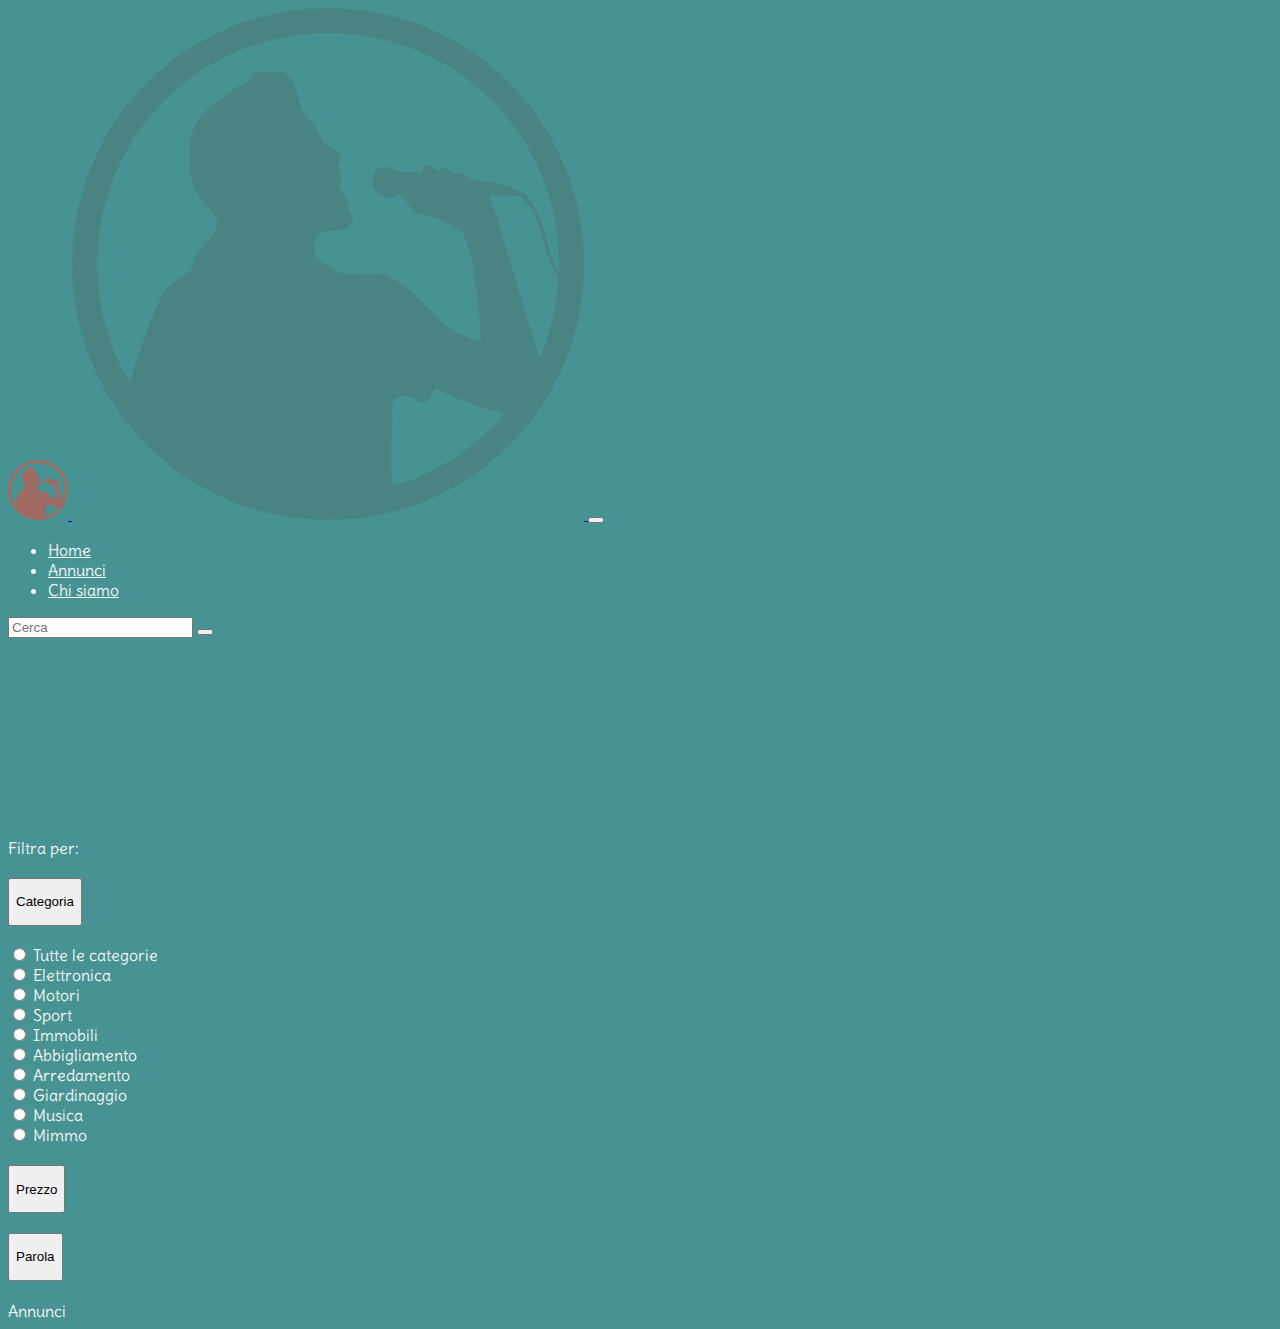
==== annunci.html @ 4eef10ef "annunci- radio button categorie" ====
<!doctype html>
<html lang="en">
  <head>
    <meta charset="utf-8">
    <meta name="viewport" content="width=device-width, initial-scale=1">
    <title>Presto</title>
    <link href="https://cdn.jsdelivr.net/npm/bootstrap@5.3.0-alpha1/dist/css/bootstrap.min.css" rel="stylesheet" integrity="sha384-GLhlTQ8iRABdZLl6O3oVMWSktQOp6b7In1Zl3/Jr59b6EGGoI1aFkw7cmDA6j6gD" crossorigin="anonymous">

    <!-- SWIPERJS CDN CSS -->
    <link rel="stylesheet" href="https://cdn.jsdelivr.net/npm/swiper@8/swiper-bundle.min.css"/>

    <!-- AOS CDN CSS -->
  <link href="https://unpkg.com/aos@2.3.1/dist/aos.css" rel="stylesheet">
  
  
    <!-- GOOGLE FONT CDN-->
    <link rel="preconnect" href="https://fonts.googleapis.com">
    <link rel="preconnect" href="https://fonts.gstatic.com" crossorigin>
    <link href="https://fonts.googleapis.com/css2?family=Delius&display=swap" rel="stylesheet">

    <!-- FONT AWESOME CDN -->
    <link rel="stylesheet" href="https://cdnjs.cloudflare.com/ajax/libs/font-awesome/6.3.0/css/all.min.css" integrity="sha512-SzlrxWUlpfuzQ+pcUCosxcglQRNAq/DZjVsC0lE40xsADsfeQoEypE+enwcOiGjk/bSuGGKHEyjSoQ1zVisanQ==" crossorigin="anonymous" referrerpolicy="no-referrer" />

    <!-- COLLEGAMENTO CSS -->
    <link rel="stylesheet" href="style.css">

  </head>
  <body>

    <!-- NAVBAR -->

    <nav class="navbar navbar-expand-lg fixed-top" id="nav1">
        
        <div class="container-fluid" id="containerNav">

          <!-- primo logo -->
          <a class="navbar-brand" href="#">
            <img class=" ms-3 mt-2 logoPink" src="./media/logo.png" alt="" srcset="">
          </a>

           <!-- secondo logo -->
          <a class="navbar-brand logoSky d-none" href="#">
            <img class=" img-fluid" src="./media/logoSky.png" alt="Logo del Sito">
          </a>

          <button class="navbar-toggler" type="button" data-bs-toggle="collapse" data-bs-target="#navbarSupportedContent" aria-controls="navbarSupportedContent" aria-expanded="false" aria-label="Toggle navigation">
            
                <i class=" toggleri fa-2x fa-solid fa-microphone-lines"></i>
            

          </button>
          <div class="collapse navbar-collapse" id="navbarSupportedContent">
            <ul class="navbar-nav ms-auto mb-2 mb-lg-0">
                <li class="nav-item">
                  <a class="nav-link" aria-current="page" href="./index.html">Home</a>
                </li>
              <li class="nav-item">
                <a class="nav-link" href="#">Annunci</a>
              </li>
              <li class="nav-item">
                <a class="nav-link" href="#">Chi siamo</a>
              </li>
            </ul>

            <!-- CERCA -->
            <form class="d-flex" role="search">
                <input class=" ms-2 form-control me-2" type="search" placeholder="Cerca" aria-label="Search">
                <button class="btn btn-Custom text-whiteCus" type="submit"><i class="fa-solid fa-magnifying-glass"></i></button>
          </div>
        </div>
      </nav>
  
  <!-- FINE NAVBAR -->


  <!-- INIZIO ANNUNCI -->

  <section class="container-fluid">
    <div class="row m-filterSection">

        <div class="col-12 col-md-3">
           <p class="h3"> Filtra per:</p>

           <div class="accordion accordion-flush" id="accordionFlushExample">
            <div class="accordion-item">
              <h2 class="accordion-header" id="flush-headingOne">
                <button class="accordion-button collapsed" type="button" data-bs-toggle="collapse" data-bs-target="#flush-collapseOne" aria-expanded="false" aria-controls="flush-collapseOne">
                 <p>Categoria</p> 
                </button>
              </h2>
              <div id="flush-collapseOne" class="accordion-collapse collapse" aria-labelledby="flush-headingOne" data-bs-parent="#accordionFlushExample">

                <div id="categoryWrapper" class="accordion-body">
                    
                    <div class="form-check">
                        <input class="form-check-input" type="radio" name="flexRadioDefault" id="flexRadioDefault1">
                        <label class="form-check-label" for="flexRadioDefault1" checked>
                          Tutte le categorie
                        </label>
                      </div>
                      
                      </div>
                    </div>
                <div>
              </div>
            </div>
            <div class="accordion-item">
              <h2 class="accordion-header" id="flush-headingTwo">
                <button class="accordion-button collapsed" type="button" data-bs-toggle="collapse" data-bs-target="#flush-collapseTwo" aria-expanded="false" aria-controls="flush-collapseTwo">
                 <p>Prezzo</p>
                </button>
              </h2>
              <div id="flush-collapseTwo" class="accordion-collapse collapse" aria-labelledby="flush-headingTwo" data-bs-parent="#accordionFlushExample">
                
                <div class="accordion-body">
                    

                </div>

              </div>
            </div>
            <div class="accordion-item">
              <h2 class="accordion-header" id="flush-headingThree">
                <button class="accordion-button collapsed" type="button" data-bs-toggle="collapse" data-bs-target="#flush-collapseThree" aria-expanded="false" aria-controls="flush-collapseThree">
                 <p>Parola</p> 
                </button>
              </h2>
              <div id="flush-collapseThree" class="accordion-collapse collapse" aria-labelledby="flush-headingThree" data-bs-parent="#accordionFlushExample">
                <div class="accordion-body"></div>
              </div>
            </div>
          </div>

        
    </div>
</div>

        <div class="col-12 col-md-3">
            Annunci
        </div>

    </div>
</div>

  </section>



  <!-- FINE ANNUNCI -->

  
  <!-- INIZIO HEADER -->
  
  <!-- <header class="container-fluid">
    
    <div class="row header vh-100">
      
      <div class="col-12 text-center">
        
        <h1 data-aos="zoom-in" class="fw-bold">Presto <span class="text-whiteCus">.it</span></h1>
        
        
        <h3 class="sottoScritta text-accento">i più veloci del webbe</h3>
        
        
      </div>
      
    </div>
    
  </header> -->
  
  <!-- FINE HEADER -->












  
  <!-- INIZIO FOOTER -->

    <!-- <footer class="container-fluid mt-5 py-5 bg-blackCus">
      <div class="container">
        <div class="row h-footer-cus">
          <div class="col-12 col-md-4 text-center my-5">
           <p class="h2 text-accento">About Presto</p>
           <p class="my-3 text-primario">P.IVA: 1234567</p>
           <p class="my-3 text-primario">Indirizzo: Strada San Giorgio Martire, 2D</p>
           <p class="my-3 text-primario">Tel. 3468889234</p>
           <p class="my-3 text-primario">e-mail: miamail@sempremailmia.it</p>
           <div>
            <i class="fa-brands fa-facebook fa-2x text-whiteCus fa-beat"></i>
            <i class="fa-brands fa-instagram fa-2x text-whiteCus fa-beat mx-5"></i>
            <i class="fa-brands fa-linkedin fa-2x text-whiteCus fa-beat"></i>
             
           </div>
          </div>
          <div class="col-12 col-md-4 text-center my-5">
            <p class="h2 text-accento">Quick Menu</p>
            <div class="d-flex flex-column justify-content-center h-75">
              <a href="#numeriSpaziali"><p> Numeri Spaziali </p> </a>
              <a href="#diconoDiNoi"><p> Dicono di Noi </p> </a>
              <a href="#domandeFrequenti"><p> Domande Frequenti </p> </a>
            </div>
 
 
           </div>
           <div class="col-12 col-md-4 text-center my-5">
            <p class="h2 text-accento"> Collabs </p>
            
            <p class="text-primario">Amazon</p>
            <p class="text-primario">Disney</p>
            <p class="text-primario">Squelli</p>
           </div>
        </div>
        <div class="row">
          <div class="col-12 my-2">
            <h6 class="text-whiteCus text-center">tutti i diritti riservati a reietto® master Pokémon</h6>
          </div>
        </div>
      </div>
    </footer> -->

  <!-- FINE FOOTER -->


    <!-- JS BOOTSTRAP -->
    <script src="https://cdn.jsdelivr.net/npm/bootstrap@5.3.0-alpha1/dist/js/bootstrap.bundle.min.js" integrity="sha384-w76AqPfDkMBDXo30jS1Sgez6pr3x5MlQ1ZAGC+nuZB+EYdgRZgiwxhTBTkF7CXvN" crossorigin="anonymous"></script>
  
  
    <!-- JS CUSTOM ESTERNO -->
    
    <script src="./annunci.js"></script>
    
  </body>
  </html>
---- style.css ----
body{
    font-family: 'Delius', cursive;
    color: whitesmoke;
    background-color: #348889e7;
    
}

@font-face {
    font-family:pick;
    src: url(./PickandRoll.ttf);
  } 

.h1{
    font-family:pick ;
    font: size 300px;
    text-shadow: 2px 2px 4px black;
}

.sottotitolo{
    font-family:pick ;
    font: size 100px;
    text-shadow: 3px 3px 5px black;
}


.head-txt {
    margin-top: 250px;
    
}

.fa-microphone-lines{
    color:  #c8e3db;
    text-shadow: 2px 2px 4px black;
}

.fa-magnifying-glass{
color:whitesmoke;
}

.logoPink{
    width: 60px;
}

.logoSky{
    width: 60px;
}


header{
    background: linear-gradient(100deg, rgba(68, 102, 123, 0.387), rgba(151, 154, 154, 0.267)), url('./media/bg-img.png');
    background-position:top;
   /* position: absolute; */
   height: 100vh;
   background-size: cover;
    background-repeat: no-repeat;
    background-attachment: fixed;
}

/* .header{
    position
} */

.section2{
    border-top: solid 10px rgba(13, 13, 13, 0.939);
    background-color: #348889e7;
    
    
}


/* .col-custom{
    transition: 0.4s;
} */

#nav1{
    transition: 0.2s;
}

#containerNav{
    transition: 0.2s;
}

.nav-link{
    color:whitesmoke;
}

.nav-link:hover{
    color:rgba(184, 220, 222, 0.979);
    border-bottom: 2px solid yellow;
}



/* SWIPER */

.swiper {
    width: 600px;
    height: 300px;
  }

  /* ANNUNCI */

.m-filterSection{

    margin-top: 200px;
    
}
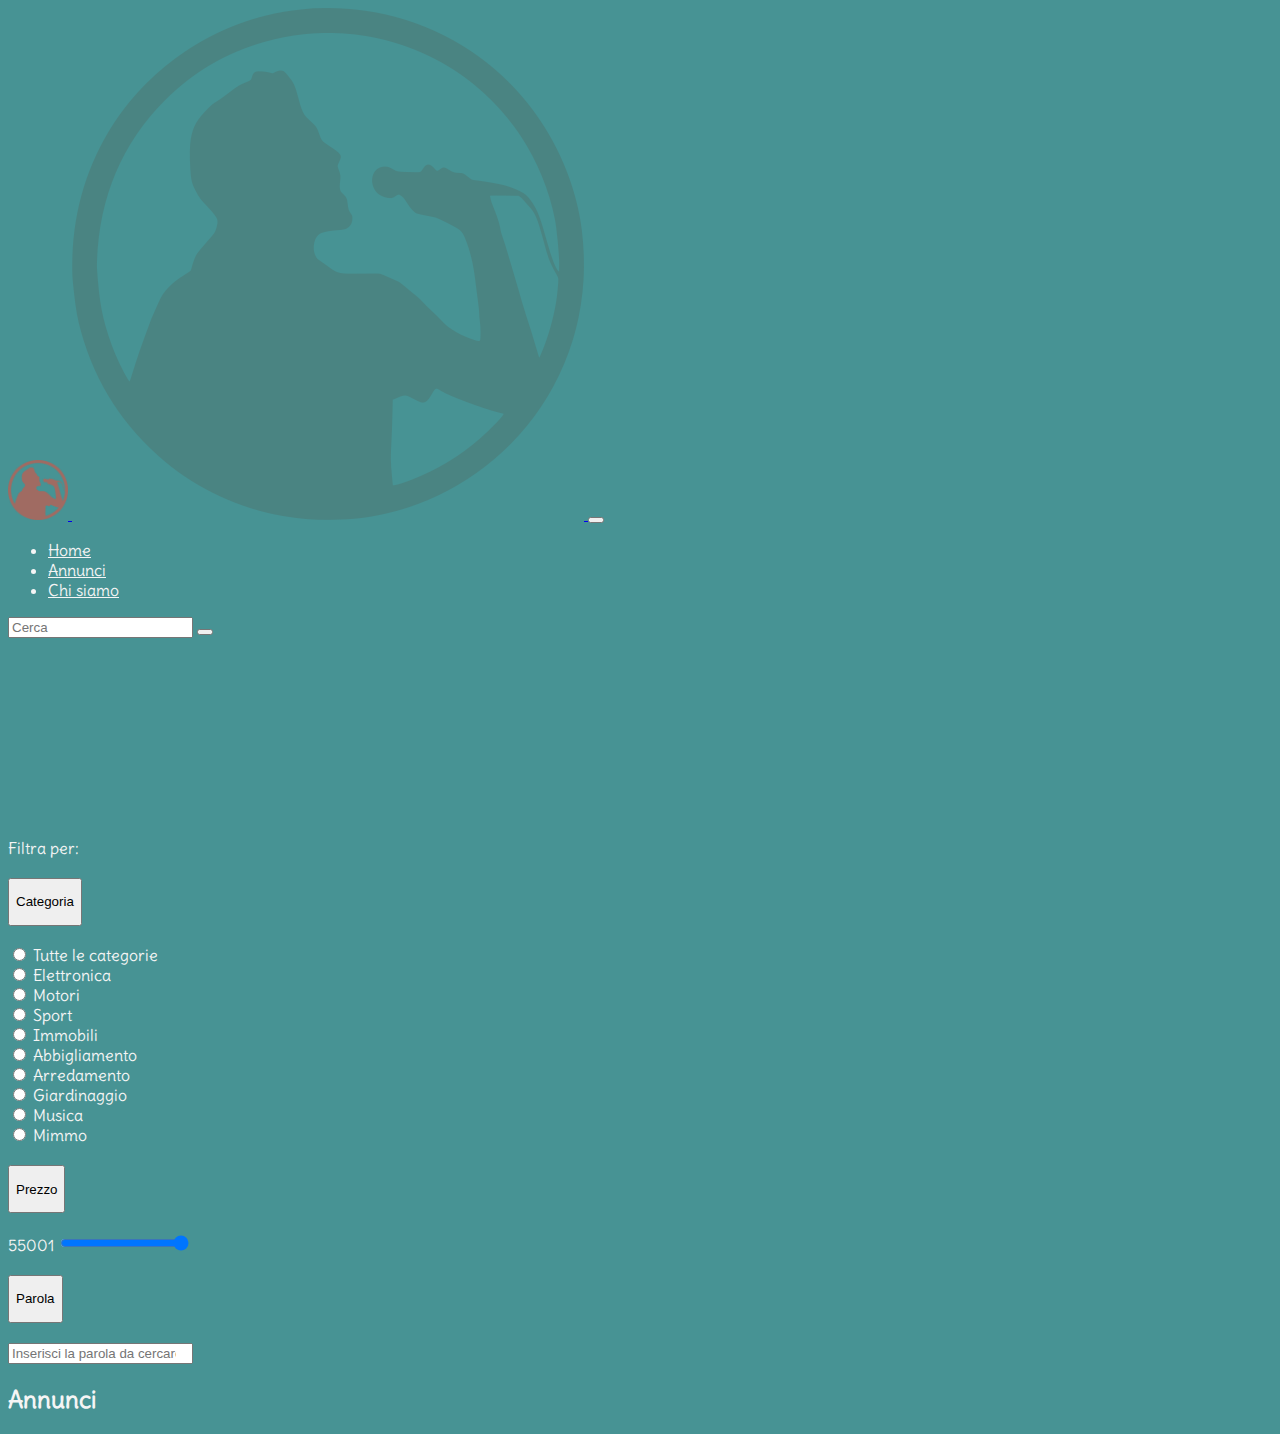
==== commit 8b45d31f: "annunci - filtri assestanti fatti, da collegare tra loro" ====
--- a/annunci.html
+++ b/annunci.html
@@ -114,6 +114,8 @@
                 
                 <div class="accordion-body">
                     
+                  <label for="customRange1" id="numeroIncremento" class="form-label">0</label>
+                              <input type="range" class="form-range" id="priceInput">
 
                 </div>
 
@@ -126,21 +128,30 @@
                 </button>
               </h2>
               <div id="flush-collapseThree" class="accordion-collapse collapse" aria-labelledby="flush-headingThree" data-bs-parent="#accordionFlushExample">
-                <div class="accordion-body"></div>
+                <div class="accordion-body">
+
+                  <input class="form-control me-2" id="ricerca" type="search" placeholder="Inserisci la parola da cercare" aria-label="Search">
+                </div>
               </div>
             </div>
           </div>
 
         
+
+</div>
+
+        <div class="col-12 col-md-6">
+            <h2>Annunci </h2>
+
+            <section id="annunci" class="d-flex justify-content-around flex-wrap w-100">
+
+            
+        </div>
+
     </div>
 </div>
 
-        <div class="col-12 col-md-3">
-            Annunci
-        </div>
-
-    </div>
-</div>
+</section>
 
   </section>
 
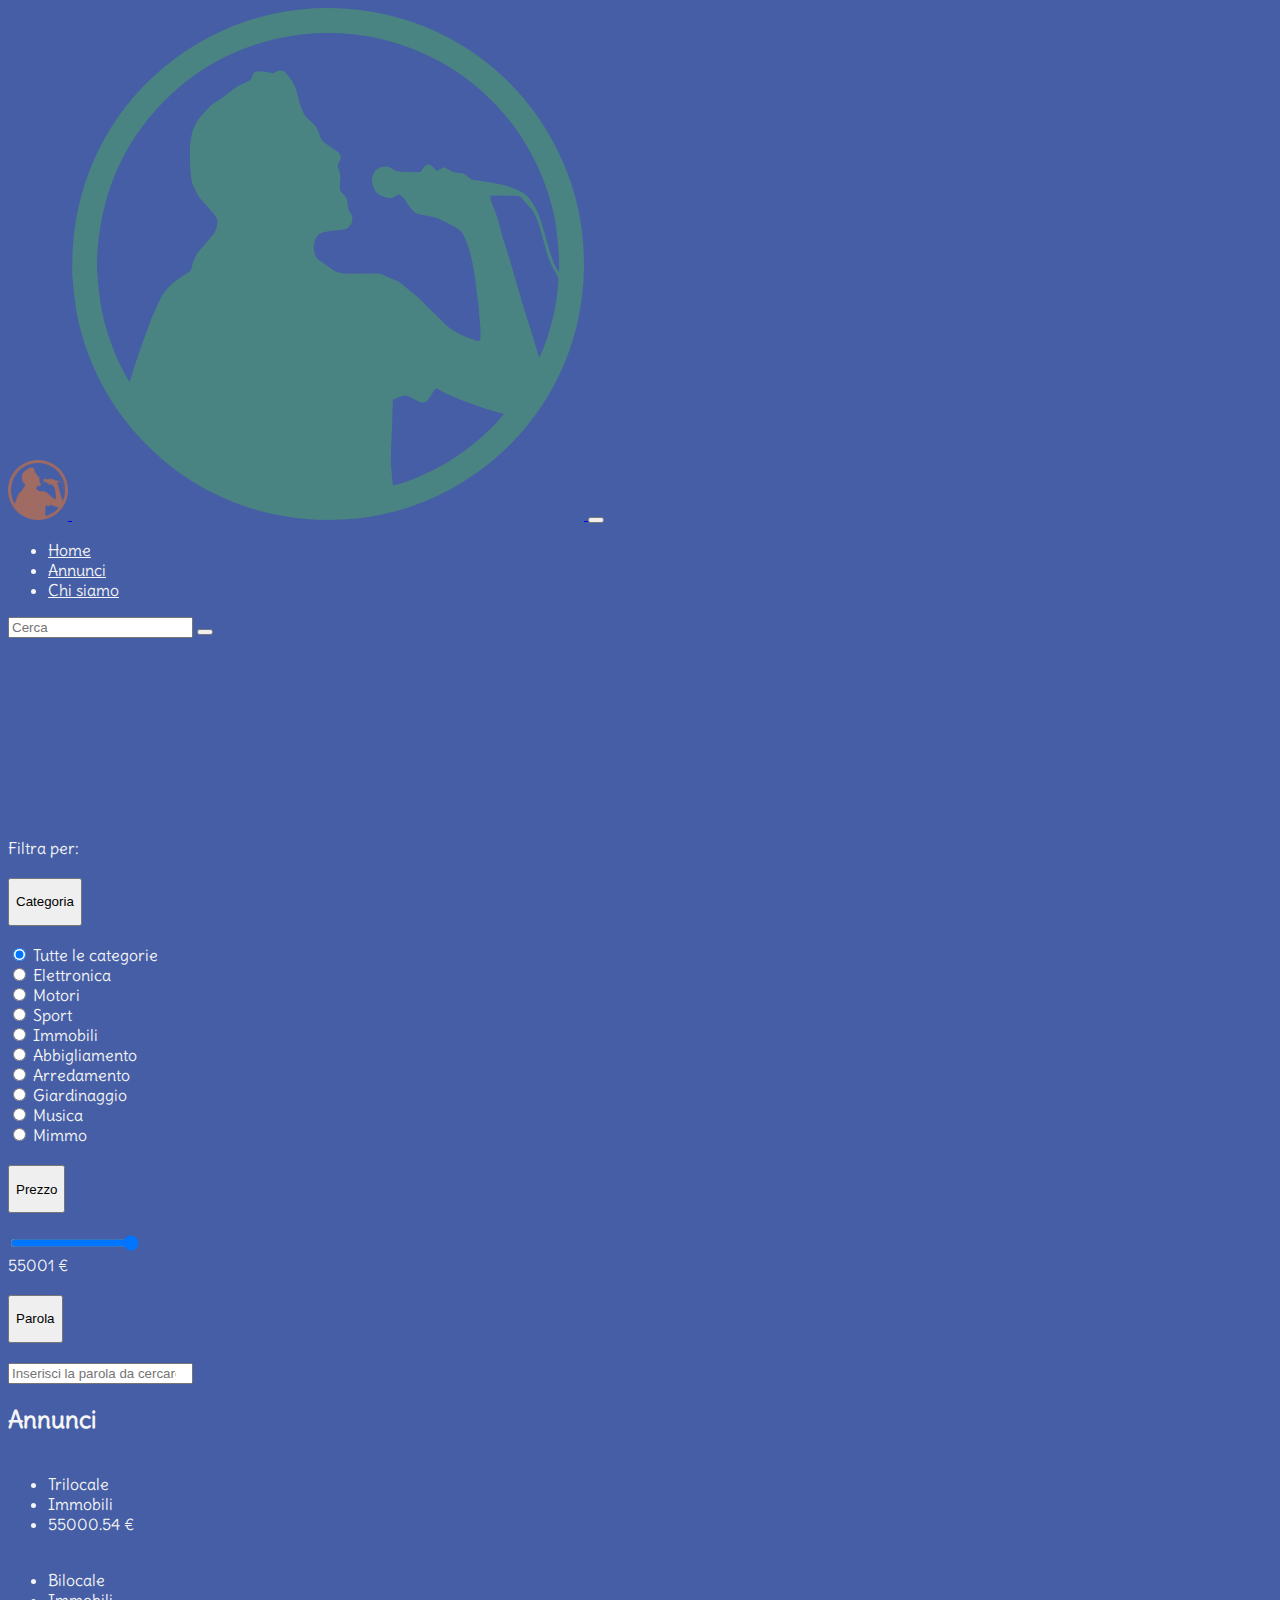
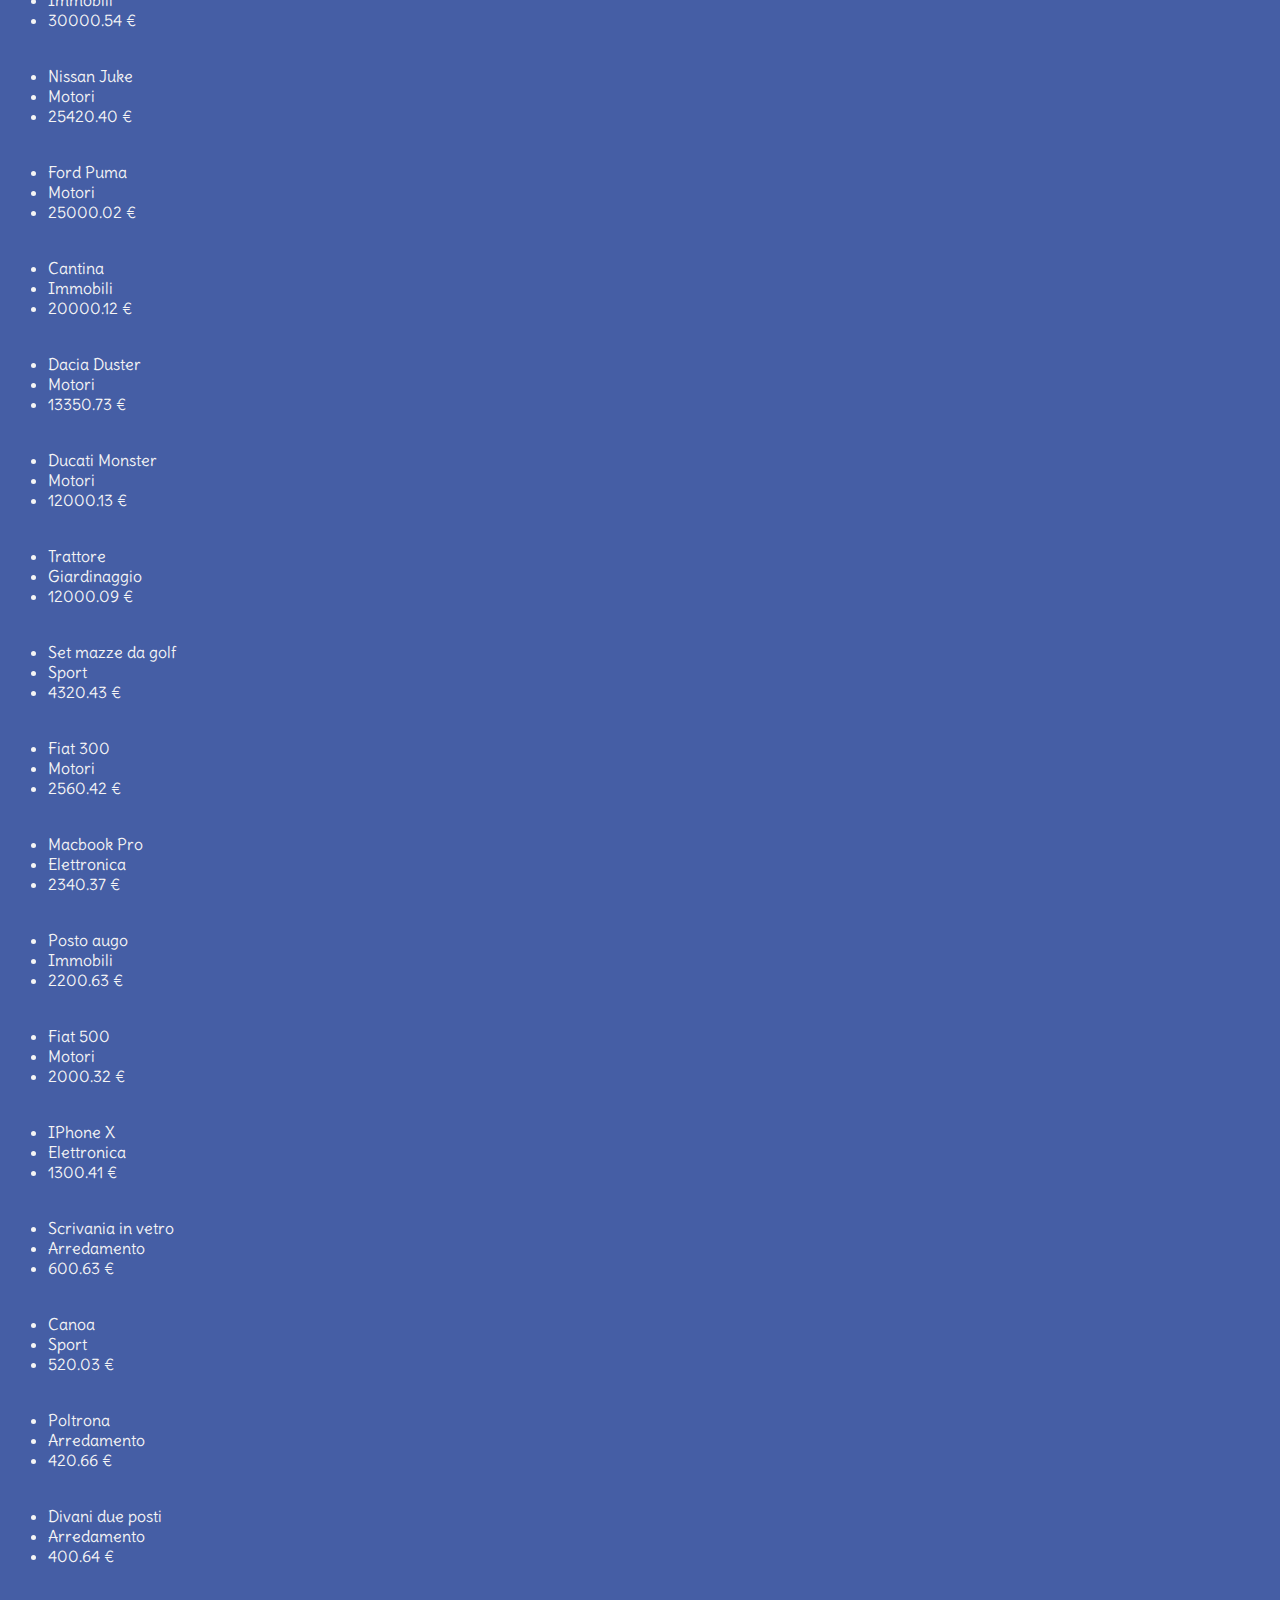
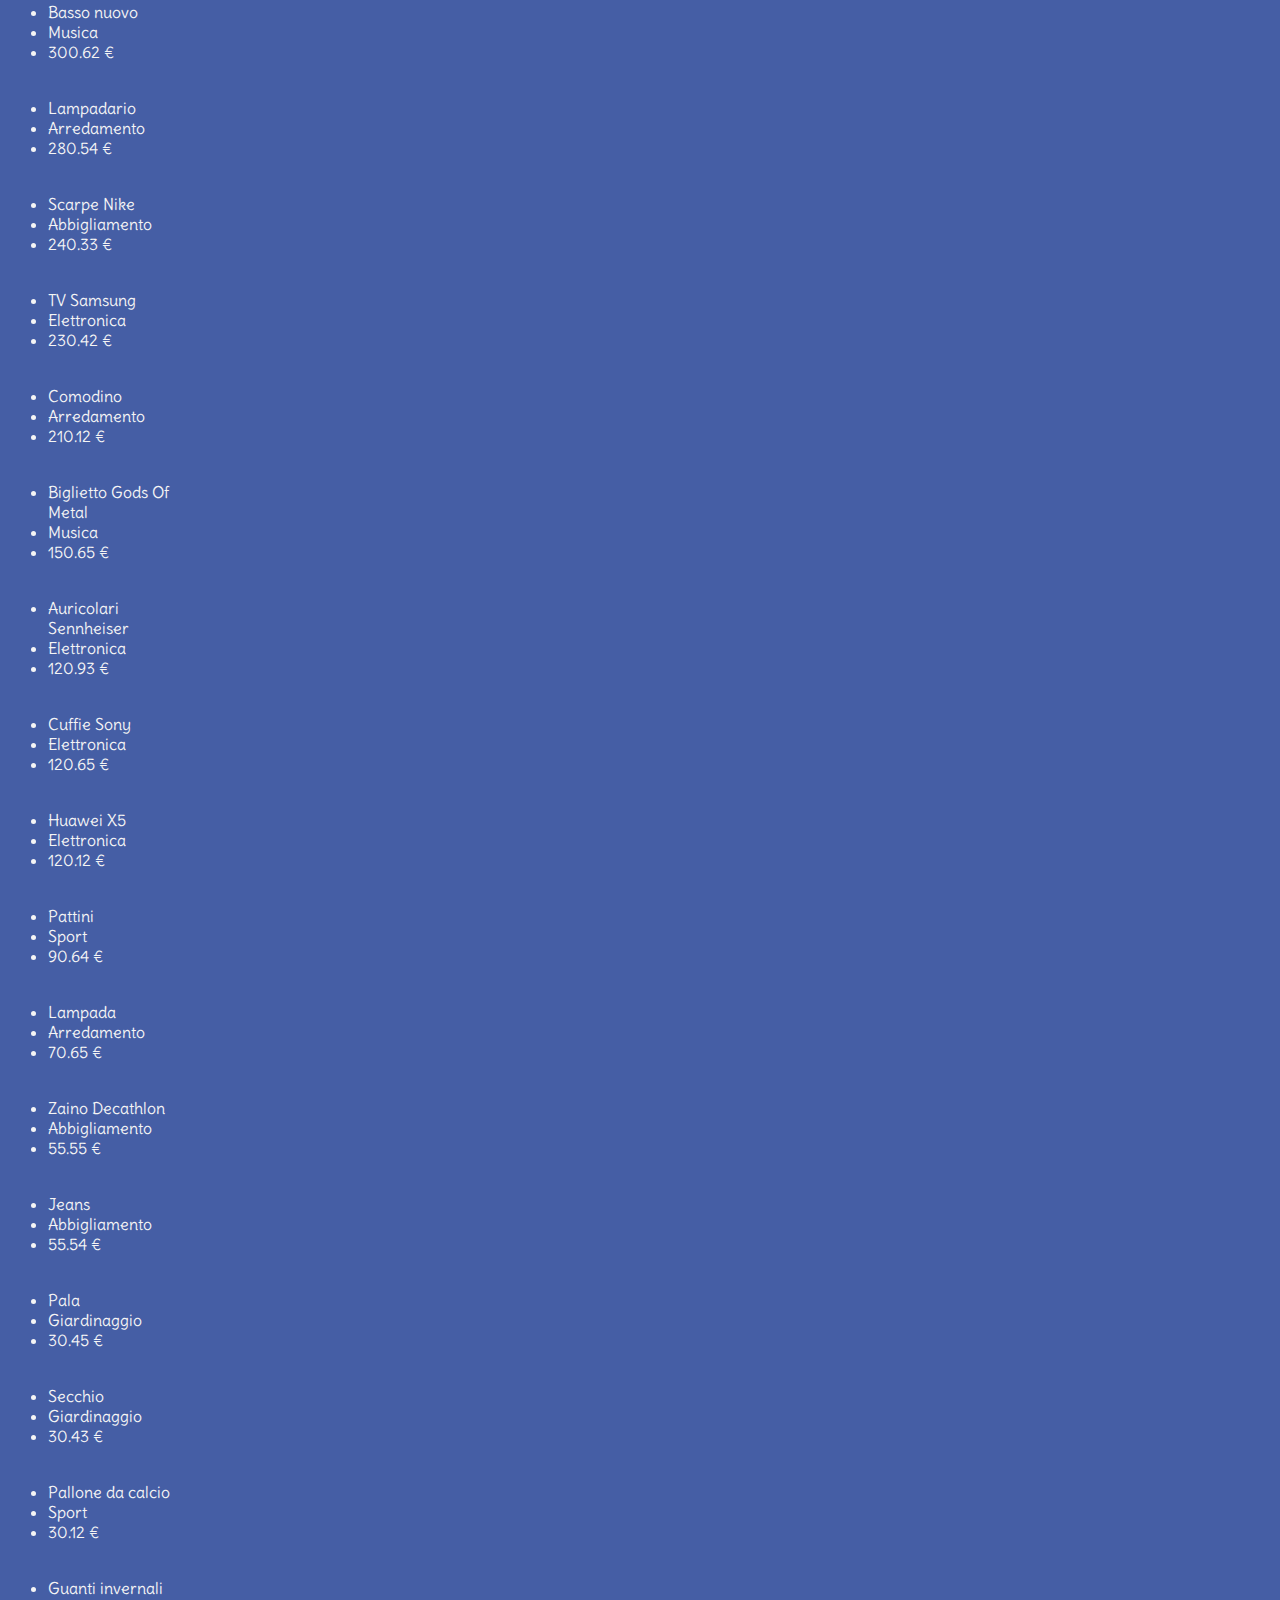
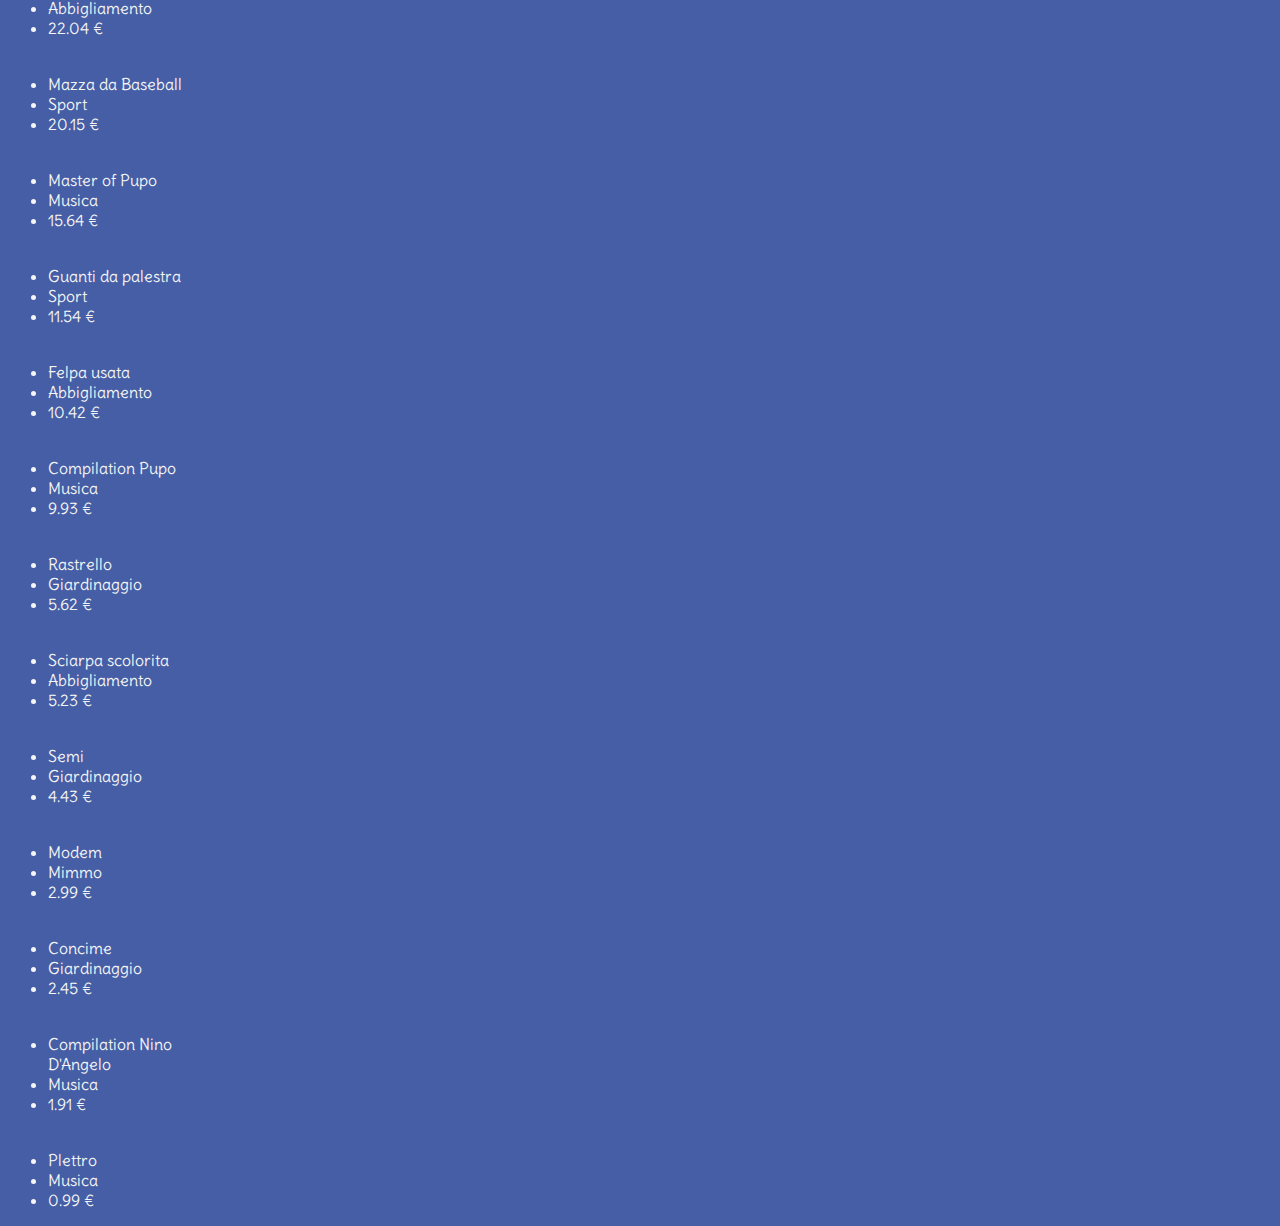
==== commit d7985e34: "risolto bug checked" ====
--- a/annunci.html
+++ b/annunci.html
@@ -66,6 +66,7 @@
             <form class="d-flex" role="search">
                 <input class=" ms-2 form-control me-2" type="search" placeholder="Cerca" aria-label="Search">
                 <button class="btn btn-Custom text-whiteCus" type="submit"><i class="fa-solid fa-magnifying-glass"></i></button>
+            </form>
           </div>
         </div>
       </nav>
@@ -82,52 +83,65 @@
            <p class="h3"> Filtra per:</p>
 
            <div class="accordion accordion-flush" id="accordionFlushExample">
+
+            <!-- FILTRO PER CATEGORIA -->
             <div class="accordion-item">
               <h2 class="accordion-header" id="flush-headingOne">
-                <button class="accordion-button collapsed" type="button" data-bs-toggle="collapse" data-bs-target="#flush-collapseOne" aria-expanded="false" aria-controls="flush-collapseOne">
-                 <p>Categoria</p> 
+                <button class="accordion-button collapsed" type="button" data-bs-toggle="collapse" data-bs-target="#flush-collapseValerio1" aria-expanded="false" aria-controls="flush-collapseValerio1">
+                    <p>Categoria</p>
                 </button>
               </h2>
-              <div id="flush-collapseOne" class="accordion-collapse collapse" aria-labelledby="flush-headingOne" data-bs-parent="#accordionFlushExample">
+
+              <div id="flush-collapseValerio1" class="accordion-collapse collapse" aria-labelledby="flush-headingOne" data-bs-parent="#accordionValerio">
 
                 <div id="categoryWrapper" class="accordion-body">
-                    
-                    <div class="form-check">
-                        <input class="form-check-input" type="radio" name="flexRadioDefault" id="flexRadioDefault1">
-                        <label class="form-check-label" for="flexRadioDefault1" checked>
+                  <div class="form-check">
+                        <input type="radio" class="form-check-input" name="flexRadioDefault" id="All" checked >
+
+                        <label class="form-check-label" for="All">
                           Tutte le categorie
                         </label>
-                      </div>
-                      
-                      </div>
+
                     </div>
-                <div>
+                  </div>
+
               </div>
             </div>
+            <!-- FILTRO PER PREZZO -->
             <div class="accordion-item">
               <h2 class="accordion-header" id="flush-headingTwo">
-                <button class="accordion-button collapsed" type="button" data-bs-toggle="collapse" data-bs-target="#flush-collapseTwo" aria-expanded="false" aria-controls="flush-collapseTwo">
+                <button class="accordion-button collapsed" type="button" data-bs-toggle="collapse" data-bs-target="#flush-collapseValerio2" aria-expanded="false" aria-controls="flush-collapseTwo">
                  <p>Prezzo</p>
                 </button>
               </h2>
-              <div id="flush-collapseTwo" class="accordion-collapse collapse" aria-labelledby="flush-headingTwo" data-bs-parent="#accordionFlushExample">
+              <div id="flush-collapseValerio2" class="accordion-collapse collapse" aria-labelledby="flush-headingTwo" data-bs-parent="#accordionValerio">
                 
                 <div class="accordion-body">
-                    
-                  <label for="customRange1" id="numeroIncremento" class="form-label">0</label>
-                              <input type="range" class="form-range" id="priceInput">
+                   
+                  <input type="range" class="form-range" id="priceInput"> 
+                  
+                  <div class="d-flex align-items-center justify-content-between">
+                  <span class="numeroIncremento" id="numeroIncremento">
+                      0
+                  </span>
+
+                  <span class="me-5 euro">€</span>
+                              
 
                 </div>
 
               </div>
             </div>
+            </div>
+
+            <!-- FILTRO PER PAROLA -->
             <div class="accordion-item">
               <h2 class="accordion-header" id="flush-headingThree">
                 <button class="accordion-button collapsed" type="button" data-bs-toggle="collapse" data-bs-target="#flush-collapseThree" aria-expanded="false" aria-controls="flush-collapseThree">
                  <p>Parola</p> 
                 </button>
               </h2>
-              <div id="flush-collapseThree" class="accordion-collapse collapse" aria-labelledby="flush-headingThree" data-bs-parent="#accordionFlushExample">
+              <div id="flush-collapseThree" class="accordion-collapse collapse" aria-labelledby="flush-headingThree" data-bs-parent="#accordionValerio">
                 <div class="accordion-body">
 
                   <input class="form-control me-2" id="ricerca" type="search" placeholder="Inserisci la parola da cercare" aria-label="Search">
@@ -247,7 +261,7 @@
   
     <!-- JS CUSTOM ESTERNO -->
     
-    <script src="./annunci.js"></script>
+    <script src="annunci.js"></script>
     
   </body>
   </html>--- a/style.css
+++ b/style.css
@@ -1,8 +1,55 @@
+:root{
+
+    --primary: rgba(0, 148, 253, 0.54);
+    --secondary: #f1a0e8;
+    --accent: rgb(255, 253, 23) ;
+    --white: rgb(240, 255, 242);
+    --black: #040017;
+}
+
 body{
     font-family: 'Delius', cursive;
     color: whitesmoke;
-    background-color: #348889e7;
+    background-color: #334f9ce9;
     
+}
+
+.text-secondario{
+    color: var(--secondary);
+}
+
+.text-accento{
+    color: var(--accent);
+}
+
+.text-whiteCus{
+    color: var(--white);
+}
+
+.text-blackCus{
+    color: var(--black);
+}
+
+/* background */
+
+.bg-primario{
+    background-color: var(--primary);
+}
+
+.bg-secondario{
+    background-color: var(--secondary);
+}
+
+.bg-accento{
+    background-color: var(--accent);
+}
+
+.bg-whiteCus{
+    background-color: var(--white);
+}
+
+.bg-blackCus{
+    background-color: var(--black);
 }
 
 @font-face {
@@ -56,21 +103,13 @@
     background-attachment: fixed;
 }
 
-/* .header{
-    position
-} */
 
 .section2{
     border-top: solid 10px rgba(13, 13, 13, 0.939);
-    background-color: #348889e7;
-    
+    /* background-color: #4a7d3d; */
     
 }
 
-
-/* .col-custom{
-    transition: 0.4s;
-} */
 
 #nav1{
     transition: 0.2s;
@@ -89,19 +128,55 @@
     border-bottom: 2px solid yellow;
 }
 
+.shipper{
 
+    width: 400px;
+
+}
 
 /* SWIPER */
 
 .swiper {
-    width: 600px;
     height: 300px;
   }
 
   /* ANNUNCI */
 
 .m-filterSection{
+    margin-top: 200px;
+}
 
-    margin-top: 200px;
-    
+.card-feedback{
+    height: 200px;
+    width: 300px;
+    border: 2px solid yellow;
+    border-radius: 20px;
+    background-color: whitesmoke;
+
+    display:flex;
+    flex-direction: column;
+    align-items: center;
+    justify-content: center;
+
+}
+
+/* MOUSE ENTER */
+
+.col-custom{
+    color: rgba(13, 13, 13, 0.939);
+    border: 3px solid black;
+    border-radius: 20px;
+}
+
+.col-custom:hover{
+    background-color: rgba(245, 245, 245, 0.816);
+    color: rgba(144, 109, 109, 0.939);
+    border:3px solid black;
+    transform: scale(1.2);
+}
+
+/* FOOTER */
+
+.h-footer-cus{
+    min-height: 50px;
 }